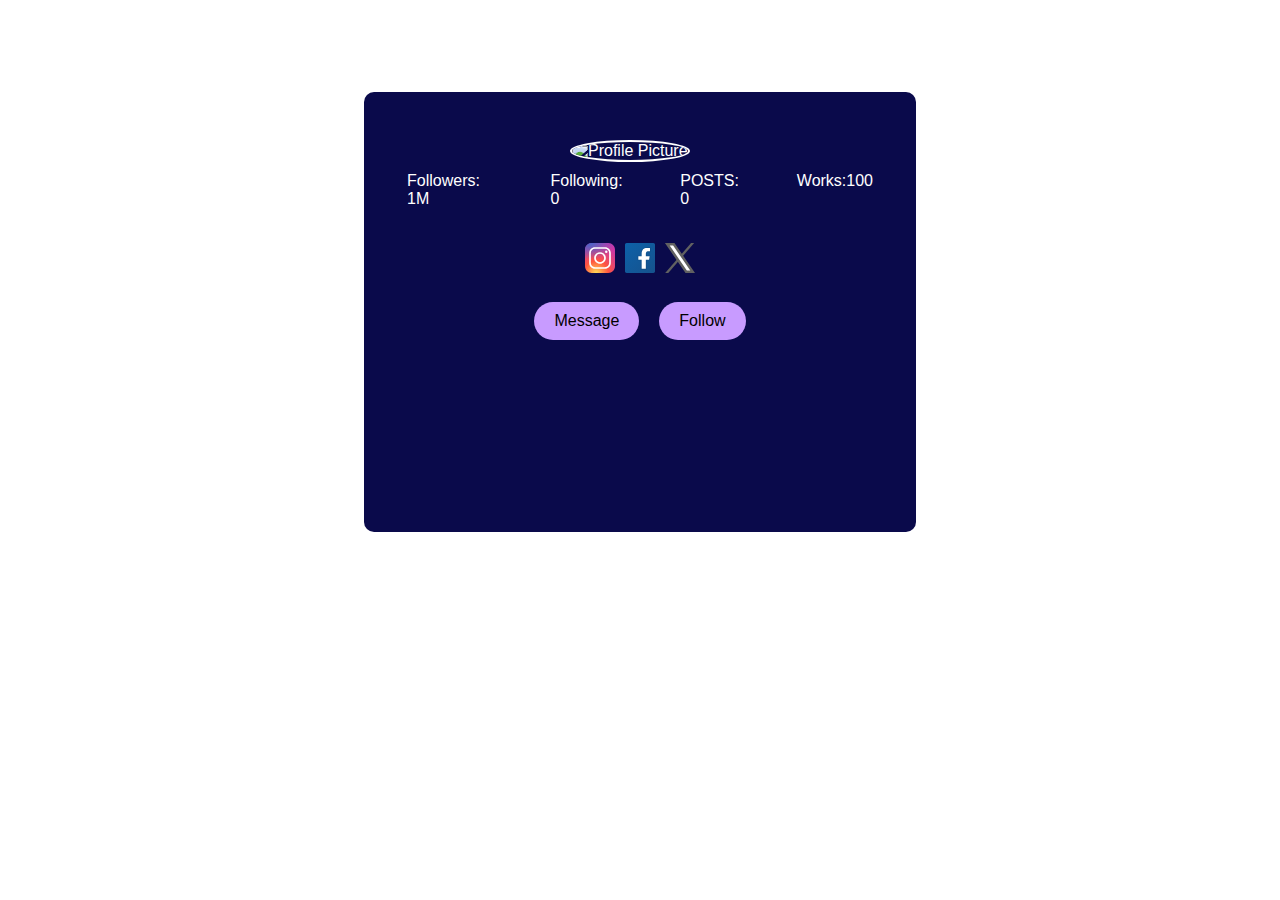
==== task2/index.html @ b9fe567e "task1-and-task2" ====
<!DOCTYPE html>
<html lang="en">
<head>
    <meta charset="UTF-8">
    <meta name="viewport" content="width=device-width, initial-scale=1.0">
    <title>TASK 2</title>
    <link rel="stylesheet" href="style.css">
</head>

<body>
    <div class="entirepage">
    <img class="profile-pic" src="https://is.zobj.net/image-server/v1/images?r=[base64]" alt="Profile Picture">
    <div class="container">
        <div class="contents">
        <div class="stats">
            <p class="statss">Followers: 1M</p>
            <p class="statss">Following: 0</p>
            <p class="statss">POSTS: 0</p>
            <p class="statss">Works:100</p>
        </div>
        <div class="socails">
            <div class="scl">
            <svg xmlns="http://www.w3.org/2000/svg" x="0px" y="0px" width="40" height="40" viewBox="0 0 48 48">
                <radialGradient id="yOrnnhliCrdS2gy~4tD8ma_Xy10Jcu1L2Su_gr1" cx="19.38" cy="42.035" r="44.899" gradientUnits="userSpaceOnUse"><stop offset="0" stop-color="#fd5"></stop><stop offset=".328" stop-color="#ff543f"></stop><stop offset=".348" stop-color="#fc5245"></stop><stop offset=".504" stop-color="#e64771"></stop><stop offset=".643" stop-color="#d53e91"></stop><stop offset=".761" stop-color="#cc39a4"></stop><stop offset=".841" stop-color="#c837ab"></stop></radialGradient><path fill="url(#yOrnnhliCrdS2gy~4tD8ma_Xy10Jcu1L2Su_gr1)" d="M34.017,41.99l-20,0.019c-4.4,0.004-8.003-3.592-8.008-7.992l-0.019-20	c-0.004-4.4,3.592-8.003,7.992-8.008l20-0.019c4.4-0.004,8.003,3.592,8.008,7.992l0.019,20	C42.014,38.383,38.417,41.986,34.017,41.99z"></path><radialGradient id="yOrnnhliCrdS2gy~4tD8mb_Xy10Jcu1L2Su_gr2" cx="11.786" cy="5.54" r="29.813" gradientTransform="matrix(1 0 0 .6663 0 1.849)" gradientUnits="userSpaceOnUse"><stop offset="0" stop-color="#4168c9"></stop><stop offset=".999" stop-color="#4168c9" stop-opacity="0"></stop></radialGradient><path fill="url(#yOrnnhliCrdS2gy~4tD8mb_Xy10Jcu1L2Su_gr2)" d="M34.017,41.99l-20,0.019c-4.4,0.004-8.003-3.592-8.008-7.992l-0.019-20	c-0.004-4.4,3.592-8.003,7.992-8.008l20-0.019c4.4-0.004,8.003,3.592,8.008,7.992l0.019,20	C42.014,38.383,38.417,41.986,34.017,41.99z"></path><path fill="#fff" d="M24,31c-3.859,0-7-3.14-7-7s3.141-7,7-7s7,3.14,7,7S27.859,31,24,31z M24,19c-2.757,0-5,2.243-5,5	s2.243,5,5,5s5-2.243,5-5S26.757,19,24,19z"></path><circle cx="31.5" cy="16.5" r="1.5" fill="#fff"></circle><path fill="#fff" d="M30,37H18c-3.859,0-7-3.14-7-7V18c0-3.86,3.141-7,7-7h12c3.859,0,7,3.14,7,7v12	C37,33.86,33.859,37,30,37z M18,13c-2.757,0-5,2.243-5,5v12c0,2.757,2.243,5,5,5h12c2.757,0,5-2.243,5-5V18c0-2.757-2.243-5-5-5H18z"></path>
                </svg>
            </div>
            <div class="scl">
                <svg xmlns="http://www.w3.org/2000/svg" x="0px" y="0px" width="40" height="40" viewBox="0 0 48 48">
<linearGradient id="awSgIinfw5_FS5MLHI~A9a_yGcWL8copNNQ_gr1" x1="6.228" x2="42.077" y1="4.896" y2="43.432" gradientUnits="userSpaceOnUse"><stop offset="0" stop-color="#0d61a9"></stop><stop offset="1" stop-color="#16528c"></stop></linearGradient><path fill="url(#awSgIinfw5_FS5MLHI~A9a_yGcWL8copNNQ_gr1)" d="M42,40c0,1.105-0.895,2-2,2H8c-1.105,0-2-0.895-2-2V8c0-1.105,0.895-2,2-2h32	c1.105,0,2,0.895,2,2V40z"></path><path d="M25,38V27h-4v-6h4v-2.138c0-5.042,2.666-7.818,7.505-7.818c1.995,0,3.077,0.14,3.598,0.208	l0.858,0.111L37,12.224L37,17h-3.635C32.237,17,32,18.378,32,19.535V21h4.723l-0.928,6H32v11H25z" opacity=".05"></path><path d="M25.5,37.5v-11h-4v-5h4v-2.638c0-4.788,2.422-7.318,7.005-7.318c1.971,0,3.03,0.138,3.54,0.204	l0.436,0.057l0.02,0.442V16.5h-3.135c-1.623,0-1.865,1.901-1.865,3.035V21.5h4.64l-0.773,5H31.5v11H25.5z" opacity=".07"></path><path fill="#fff" d="M33.365,16H36v-3.754c-0.492-0.064-1.531-0.203-3.495-0.203c-4.101,0-6.505,2.08-6.505,6.819V22h-4v4	h4v11h5V26h3.938l0.618-4H31v-2.465C31,17.661,31.612,16,33.365,16z"></path>
</svg>
            </div>
            <div class="scl">
                <svg xmlns="http://www.w3.org/2000/svg" x="0px" y="0px" width="40" height="40" viewBox="0 0 48 48">
                    <polygon fill="#616161" points="41,6 9.929,42 6.215,42 37.287,6"></polygon><polygon fill="#fff" fill-rule="evenodd" points="31.143,41 7.82,7 16.777,7 40.1,41" clip-rule="evenodd"></polygon><path fill="#616161" d="M15.724,9l20.578,30h-4.106L11.618,9H15.724 M17.304,6H5.922l24.694,36h11.382L17.304,6L17.304,6z"></path>
                    </svg>
            </div>
            
            </div>
            <div class="btns">
            <button>Message</button>
                <button>Follow</button>
            </div>
        </div>
        </div>
    </div>
</div>
</div>
</body>
</html>
---- task2/style.css ----
body {
    color: white;
    margin: 0;
    padding: 0;
    font-family: "Madimi One", sans-serif;
    font-weight: 400;
    font-style: normal;
    background-image: url("https://dl.dropbox.com/scl/fi/pebudf4smasei5agky8sq/wallpaperflare.com_wallpaper.jpg?rlkey=703x05wpspt59c7o58wt6m50n&dl=0");
    background-size: cover;
    background-position: center;
    background-attachment: fixed;
}

.container {
    position: relative;
    z-index: 1;
    margin: 70px auto;
    width: 40%;
    background-color: #0A0A4B;
    padding: 20px;
    border-radius: 10px;
    height: 400px;
}

.profile-pic {
    width: 150px;
    height: 150px;
    border-radius: 50%;
    position: relative;
    top: 140px;
    left: calc(50% - 70px);
    border: 2px solid white;
    z-index: 2;
    object-fit: cover;
}

.stats {
    display: flex;
    justify-content: center;
}

.statss {
    margin: 10px 23px;
}

.socails {
    display: flex;
    justify-content: center;
    margin-top: 20px;
    
}

.btns {
    display: flex;
    justify-content: center;
    margin-top: 20px;
}

button {
    margin: 0 10px;
    padding: 10px 20px;
    border: none;
    border-radius: 35px;
    background-color: #C89BFF;
    color: black;
    font-size: 16px;
    cursor: pointer;
}
.contents{
    margin: 50px 0px;
}
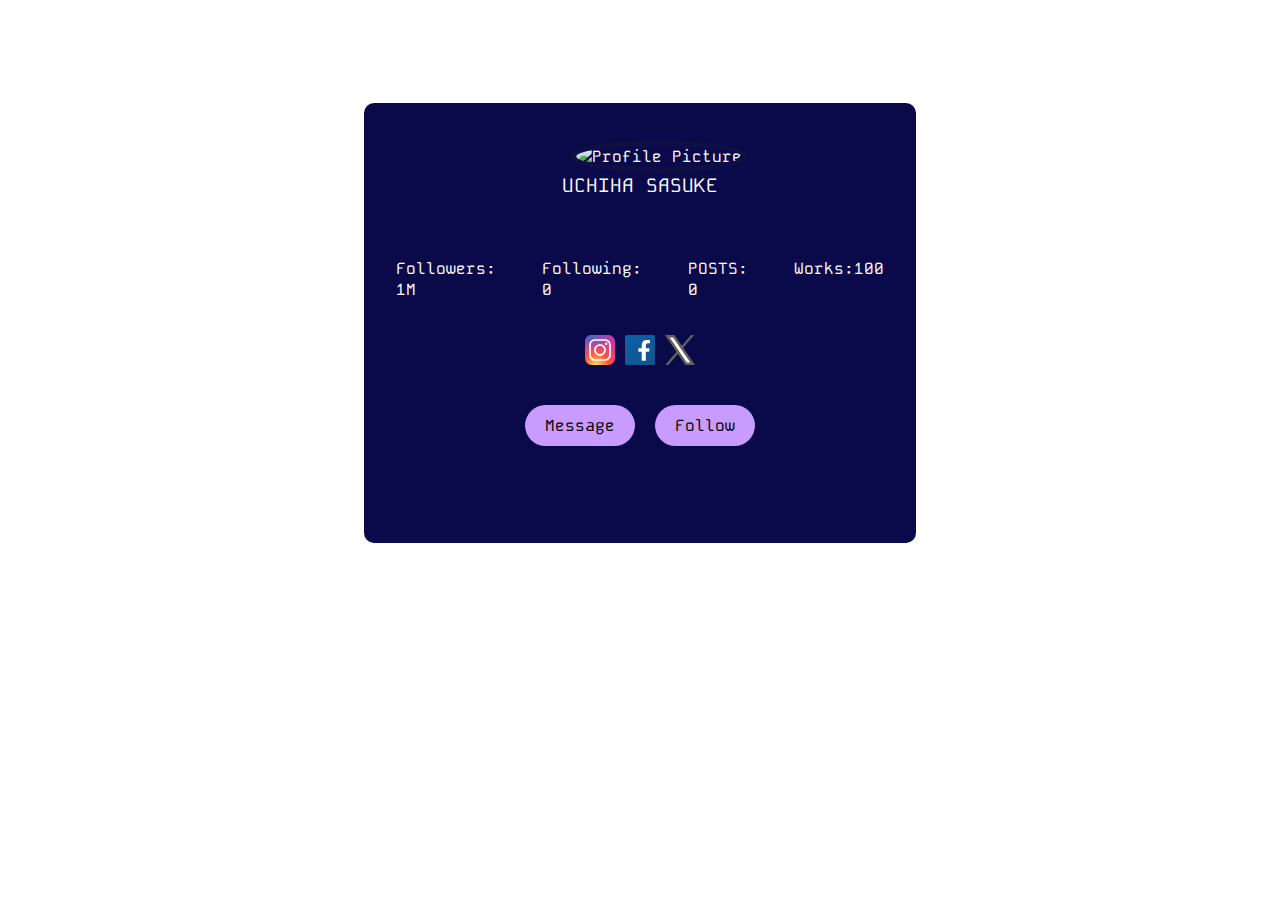
==== commit 5b1e1360: "font-improved" ====
--- a/task2/index.html
+++ b/task2/index.html
@@ -10,14 +10,18 @@
 <body>
     <div class="entirepage">
     <img class="profile-pic" src="https://is.zobj.net/image-server/v1/images?r=[base64]" alt="Profile Picture">
+    
     <div class="container">
+        <p class="name">UCHIHA SASUKE</p>
         <div class="contents">
+            <div class="els">
         <div class="stats">
             <p class="statss">Followers: 1M</p>
             <p class="statss">Following: 0</p>
             <p class="statss">POSTS: 0</p>
             <p class="statss">Works:100</p>
         </div>
+        
         <div class="socails">
             <div class="scl">
             <svg xmlns="http://www.w3.org/2000/svg" x="0px" y="0px" width="40" height="40" viewBox="0 0 48 48">
@@ -43,6 +47,7 @@
         </div>
         </div>
     </div>
+    </div>
 </div>
 </div>
 </body>
--- a/task2/style.css
+++ b/task2/style.css
@@ -1,16 +1,22 @@
-body {
+@import url('https://fonts.googleapis.com/css2?family=Kode+Mono:wght@400..700&family=Lora:ital,wght@0,400..700;1,400..700&display=swap');
+body,button{
     color: white;
     margin: 0;
     padding: 0;
-    font-family: "Madimi One", sans-serif;
-    font-weight: 400;
-    font-style: normal;
+    font-family: "Kode Mono", monospace;
+  font-optical-sizing: auto;
+  font-style: normal;
     background-image: url("https://dl.dropbox.com/scl/fi/pebudf4smasei5agky8sq/wallpaperflare.com_wallpaper.jpg?rlkey=703x05wpspt59c7o58wt6m50n&dl=0");
     background-size: cover;
     background-position: center;
     background-attachment: fixed;
 }
-
+.name{
+    display: flex;
+    justify-content: center;
+    margin-top: 50px;
+    font-size: larger;
+}
 .container {
     position: relative;
     z-index: 1;
@@ -29,7 +35,7 @@
     position: relative;
     top: 140px;
     left: calc(50% - 70px);
-    border: 2px solid white;
+    border: 6px solid rgb(15, 15, 69);
     z-index: 2;
     object-fit: cover;
 }
@@ -40,20 +46,24 @@
 }
 
 .statss {
-    margin: 10px 23px;
+    margin: 0px 23px;
 }
 
 .socails {
+    margin-top: 30px;
+
     display: flex;
     justify-content: center;
-    margin-top: 20px;
     
+}
+.scl{
+    box-shadow: inset;
 }
 
 .btns {
+    margin-top: 30px;
     display: flex;
     justify-content: center;
-    margin-top: 20px;
 }
 
 button {
@@ -66,6 +76,9 @@
     font-size: 16px;
     cursor: pointer;
 }
+.els{
+    margin-top: 60px;
+}
 .contents{
     margin: 50px 0px;
 }